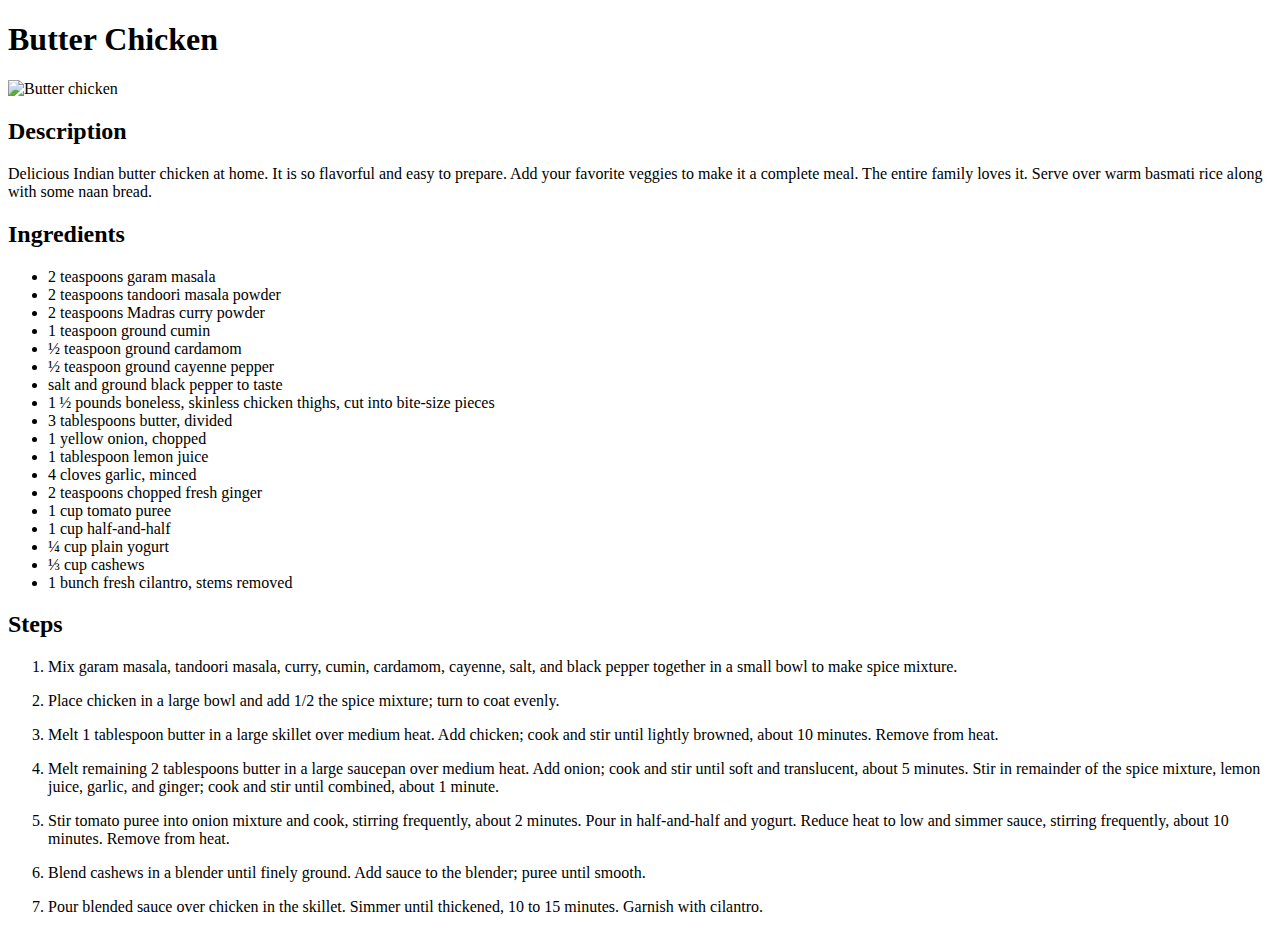
==== recipes/butterchicken.html @ f1438e3c "add two more recipes" ====
<!DOCTYPE html>
<html lang="en">
<head>
    <meta charset="UTF-8">
    <meta http-equiv="X-UA-Compatible" content="IE=edge">
    <meta name="viewport" content="width=device-width, initial-scale=1.0">
    <title>Butter Chicken</title>
</head>
<body>
    <h1>Butter Chicken</h1>

    <img src="https://static.toiimg.com/thumb/53205522.cms?imgsize=302803&width=800&height=800" alt="Butter chicken">

    <h2>Description</h2>
    <p>Delicious Indian butter chicken at home. It is so flavorful and easy to prepare. Add your favorite veggies to make it a complete meal. The entire family loves it. Serve over warm basmati rice along with some naan bread.</p>

    <h2>Ingredients</h2>
    <ul>
        <li>2 teaspoons garam masala</li>
        <li>2 teaspoons tandoori masala powder</li>
        <li>2 teaspoons Madras curry powder</li>
        <li>1 teaspoon ground cumin</li>
        <li>½ teaspoon ground cardamom</li>
        <li>½ teaspoon ground cayenne pepper</li>
        <li>salt and ground black pepper to taste</li>
        <li>1 ½ pounds boneless, skinless chicken thighs, cut into bite-size pieces</li>
        <li>3 tablespoons butter, divided</li>
        <li>1 yellow onion, chopped</li>
        <li>1 tablespoon lemon juice</li>
        <li>4 cloves garlic, minced</li>
        <li>2 teaspoons chopped fresh ginger</li>
        <li>1 cup tomato puree</li>
        <li>1 cup half-and-half</li>
        <li>¼ cup plain yogurt</li>
        <li>⅓ cup cashews</li>
        <li>1 bunch fresh cilantro, stems removed</li>
    </ul>

    <h2>Steps</h2>
    <ol>
        <li>
            <p>Mix garam masala, tandoori masala, curry, cumin, cardamom, cayenne, salt, and black pepper together in a small bowl to make spice mixture.</p>
        </li>
        <li>
            <p>Place chicken in a large bowl and add 1/2 the spice mixture; turn to coat evenly.</p>
        </li>
        <li>
            <p>Melt 1 tablespoon butter in a large skillet over medium heat. Add chicken; cook and stir until lightly browned, about 10 minutes. Remove from heat.</p>
        </li>
        <li>
            <p>Melt remaining 2 tablespoons butter in a large saucepan over medium heat. Add onion; cook and stir until soft and translucent, about 5 minutes. Stir in remainder of the spice mixture, lemon juice, garlic, and ginger; cook and stir until combined, about 1 minute.</p>
        </li>
        <li>
            <p>Stir tomato puree into onion mixture and cook, stirring frequently, about 2 minutes. Pour in half-and-half and yogurt. Reduce heat to low and simmer sauce, stirring frequently, about 10 minutes. Remove from heat.</p>
        </li>
        <li>
            <p>Blend cashews in a blender until finely ground. Add sauce to the blender; puree until smooth.</p>
        </li>
        <li>
            <p>Pour blended sauce over chicken in the skillet. Simmer until thickened, 10 to 15 minutes. Garnish with cilantro.</p>
        </li>
    </ol>
</body>
</html>
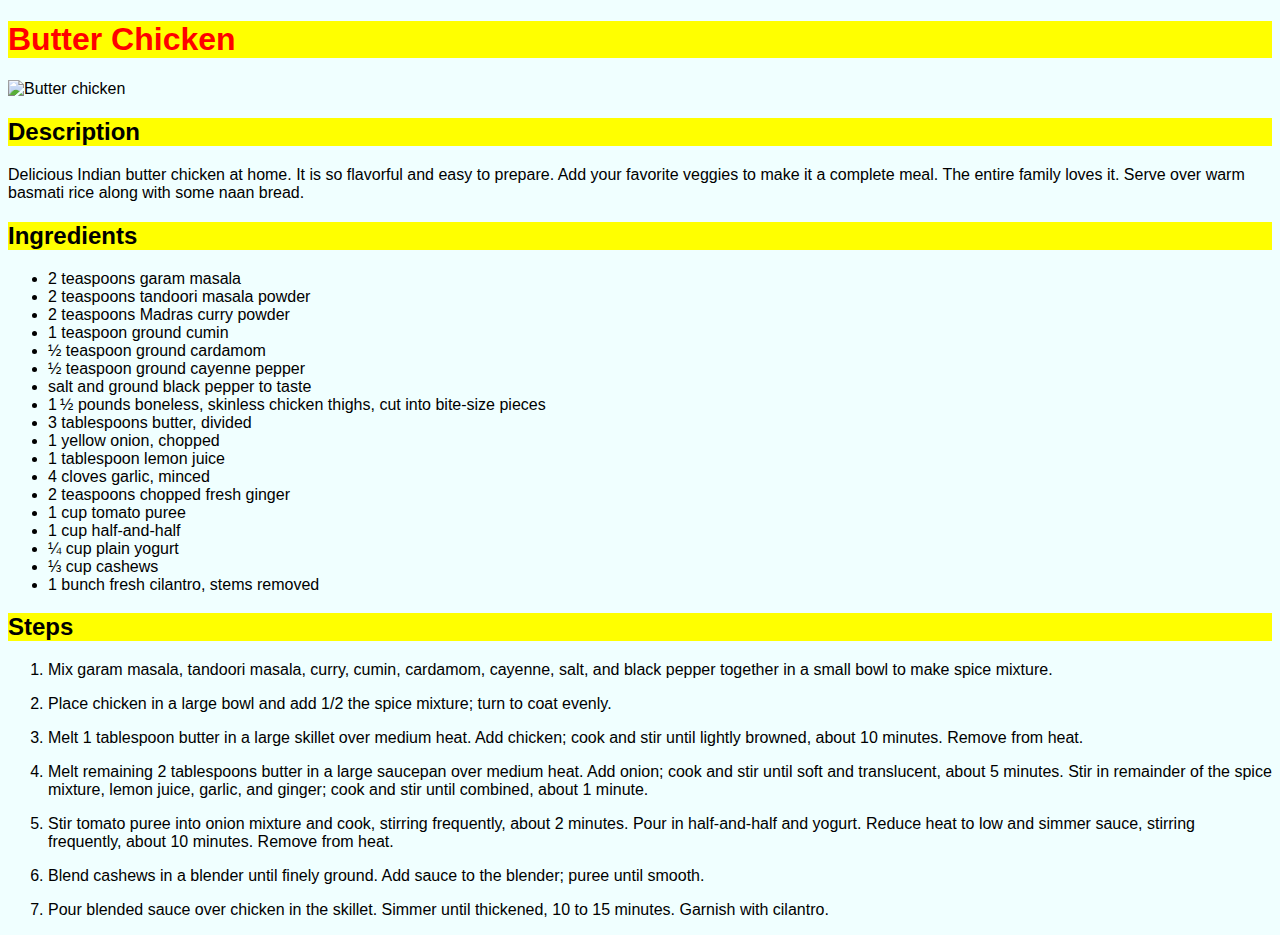
==== commit 6dc929e5: "Add css file with some basic styling" ====
--- a/recipes/butterchicken.html
+++ b/recipes/butterchicken.html
@@ -5,6 +5,8 @@
     <meta http-equiv="X-UA-Compatible" content="IE=edge">
     <meta name="viewport" content="width=device-width, initial-scale=1.0">
     <title>Butter Chicken</title>
+
+    <link rel="stylesheet" href="/styles.css">
 </head>
 <body>
     <h1>Butter Chicken</h1>
--- a/styles.css
+++ b/styles.css
@@ -0,0 +1,21 @@
+* {
+    font-family: Arial, Helvetica, sans-serif;
+    background-color: azure;
+}
+
+.mheading {
+    text-align: center;
+}
+
+h1 {
+    color: red;
+    background-color: yellow
+}
+
+h1, h2 {
+    background-color: yellow;
+}
+
+.recipe-list{
+    font-size: medium;
+}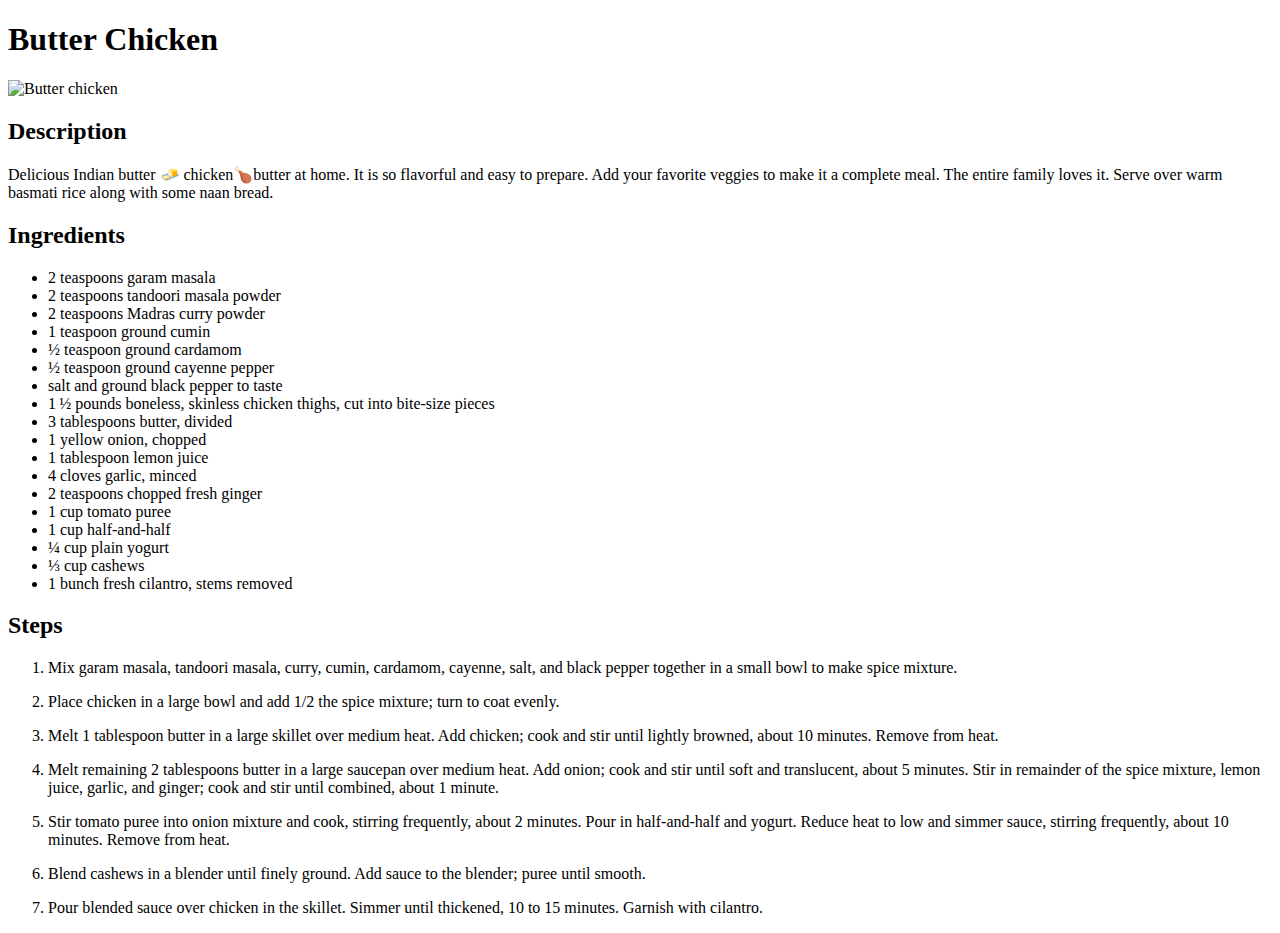
==== commit 43ef02db: "added emoji" ====
--- a/recipes/butterchicken.html
+++ b/recipes/butterchicken.html
@@ -6,15 +6,16 @@
     <meta name="viewport" content="width=device-width, initial-scale=1.0">
     <title>Butter Chicken</title>
 
-    <link rel="stylesheet" href="/styles.css">
+    <link rel="stylesheet" href="../css/styles.css">
 </head>
 <body>
     <h1>Butter Chicken</h1>
 
+
     <img src="https://static.toiimg.com/thumb/53205522.cms?imgsize=302803&width=800&height=800" alt="Butter chicken">
 
     <h2>Description</h2>
-    <p>Delicious Indian butter chicken at home. It is so flavorful and easy to prepare. Add your favorite veggies to make it a complete meal. The entire family loves it. Serve over warm basmati rice along with some naan bread.</p>
+    <p>Delicious Indian butter 🧈 chicken🍗butter at home. It is so flavorful and easy to prepare. Add your favorite veggies to make it a complete meal. The entire family loves it. Serve over warm basmati rice along with some naan bread.</p>
 
     <h2>Ingredients</h2>
     <ul>
